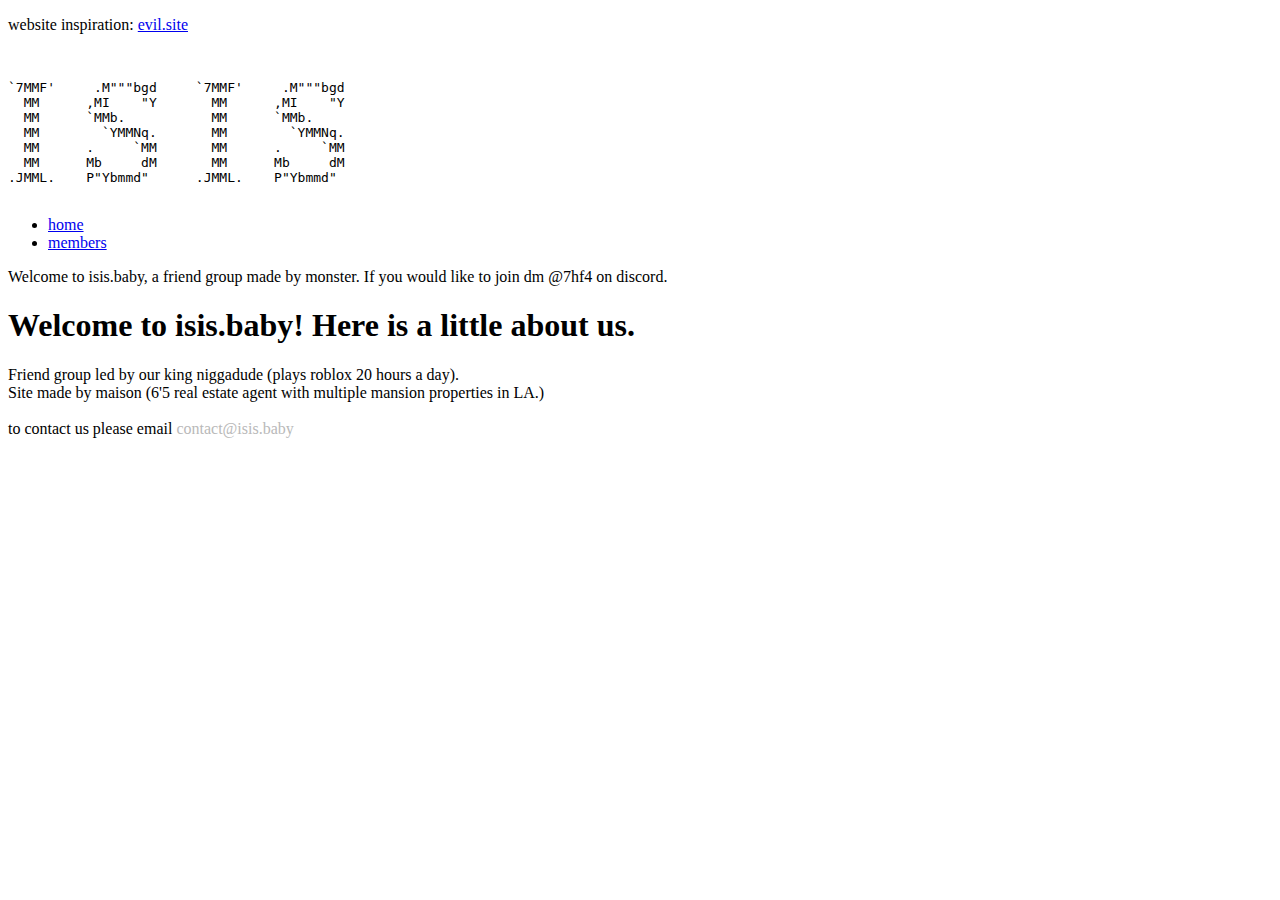
==== index.html @ 8c56fa8b "Update index.html" ====
<!DOCTYPE html>
<html lang="en">
<head>
    <meta charset="UTF-8">
    <meta name="viewport" content="width=device-width, initial-scale=1.0">
    <title>Document</title>
    <link rel="stylesheet" href="/assets/css/isis.css">
    <meta content="X_X" property="og:title" />
    <meta content="X_X" property="og:description" />
    <meta content="https://isis.baby" property="og:url" />
    <meta content="https://i.pinimg.com/736x/87/1c/ef/871cef259f7f08acf6d8f4020655adc8.jpg" property="og:image" />
    <meta content="#43B581" data-react-helmet="true" name="theme-color" />
</head>
<body>
    
</body>
</html>

<div id="main-container">
    <p id="top" >website inspiration: <a href="https://web.archive.org/web/20220822030048/https://evil.site/">evil.site</a></p>
    <pre class="ascii">
                                                    
                                            
`7MMF'     .M"""bgd     `7MMF'     .M"""bgd 
  MM      ,MI    "Y       MM      ,MI    "Y 
  MM      `MMb.           MM      `MMb.      
  MM        `YMMNq.       MM        `YMMNq. 
  MM      .     `MM       MM      .     `MM 
  MM      Mb     dM       MM      Mb     dM 
.JMML.    P"Ybmmd"      .JMML.    P"Ybmmd"  

</pre>
<div id="navbar-container" style="display: block;">
<ul class="nav">
    <li><a href="https://isis.baby" class="selected">home</a></li>
    <li><a href="./members" class="">members</a></li>
</ul>
<div id="navbar-scrolling">
    <p class="mon">
        <span class="scroll">
            Welcome to isis.baby, a friend group made by monster. If you would like to join dm @7hf4 on discord.
        </span>
        <span></span>
    </p>  
</div>
</div>
<div class="content-bottom">
<div id="bottom-container" style="flex-grow: 1;">
  <div class="bottom">
    <h1 class="bottom-header">Welcome to isis.baby! Here is a little about us.</h1>
    <p class="bottom-p">
        Friend group led by our king niggadude (plays roblox 20 hours a day).<br>
        Site made by maison (6'5 real estate agent with multiple mansion properties in LA.) <br>
        <br>
        to contact us please email <span style="color: rgb(185, 185, 185);" >contact@isis.baby</span>

    </p>
</div>
</div>
    <script src="/assets/js/snow.js"></script>
<body>
<html>
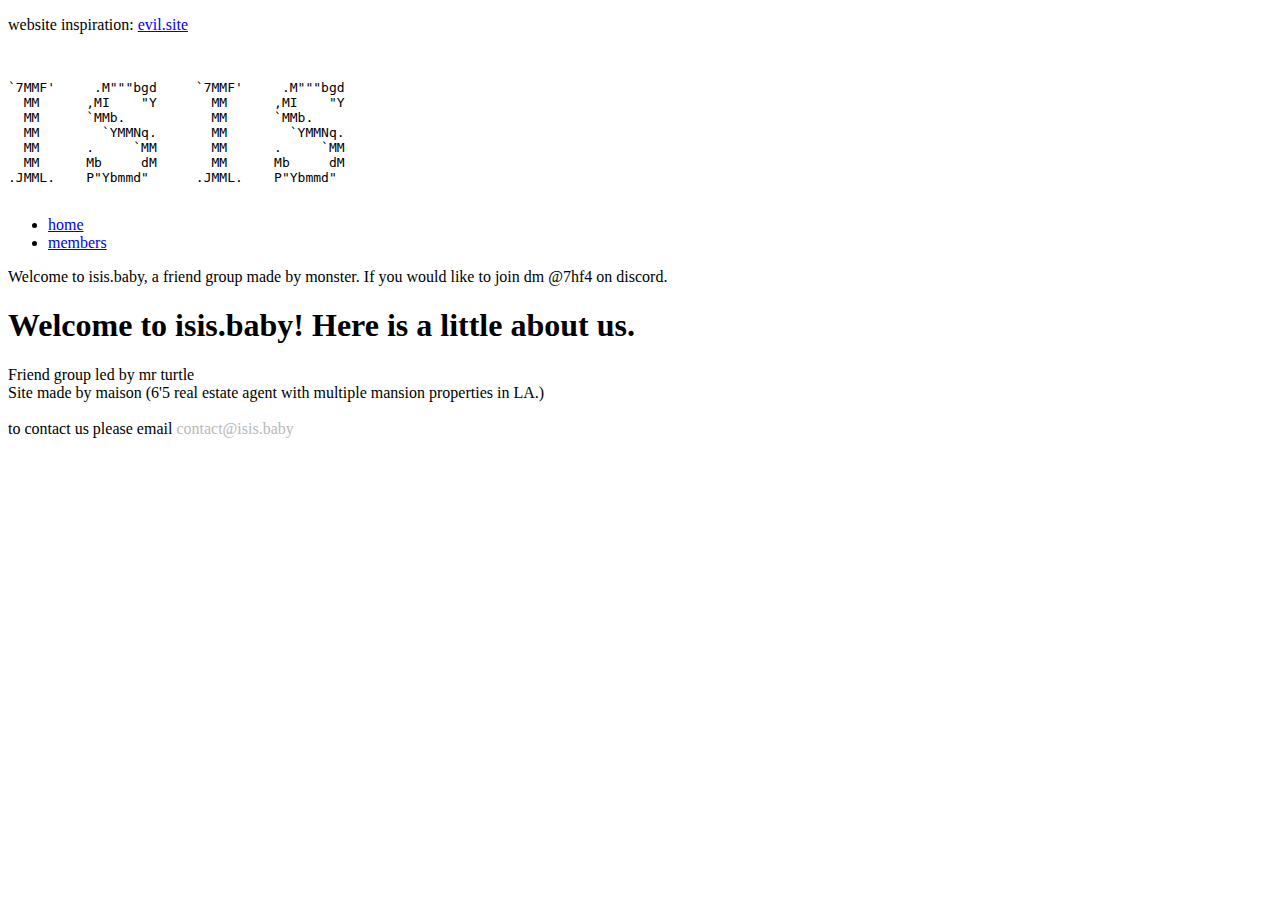
==== commit 9d4ca8a6: "Update index.html" ====
--- a/index.html
+++ b/index.html
@@ -3,13 +3,13 @@
 <head>
     <meta charset="UTF-8">
     <meta name="viewport" content="width=device-width, initial-scale=1.0">
-    <title>Document</title>
+    <title>Home | isis.baby</title>
     <link rel="stylesheet" href="/assets/css/isis.css">
-    <meta content="X_X" property="og:title" />
+    <meta content="Home@isis.baby" property="og:title" />
     <meta content="X_X" property="og:description" />
     <meta content="https://isis.baby" property="og:url" />
-    <meta content="https://i.pinimg.com/736x/87/1c/ef/871cef259f7f08acf6d8f4020655adc8.jpg" property="og:image" />
-    <meta content="#43B581" data-react-helmet="true" name="theme-color" />
+    <meta content="https://i.pinimg.com/564x/91/18/98/91189857f634b5ce0f1fd58879e23b08.jpg" property="og:image" />
+    <meta content="#000000" data-react-helmet="true" name="theme-color" />
 </head>
 <body>
     
@@ -49,7 +49,7 @@
   <div class="bottom">
     <h1 class="bottom-header">Welcome to isis.baby! Here is a little about us.</h1>
     <p class="bottom-p">
-        Friend group led by our king niggadude (plays roblox 20 hours a day).<br>
+        Friend group led by mr turtle<br>
         Site made by maison (6'5 real estate agent with multiple mansion properties in LA.) <br>
         <br>
         to contact us please email <span style="color: rgb(185, 185, 185);" >contact@isis.baby</span>
